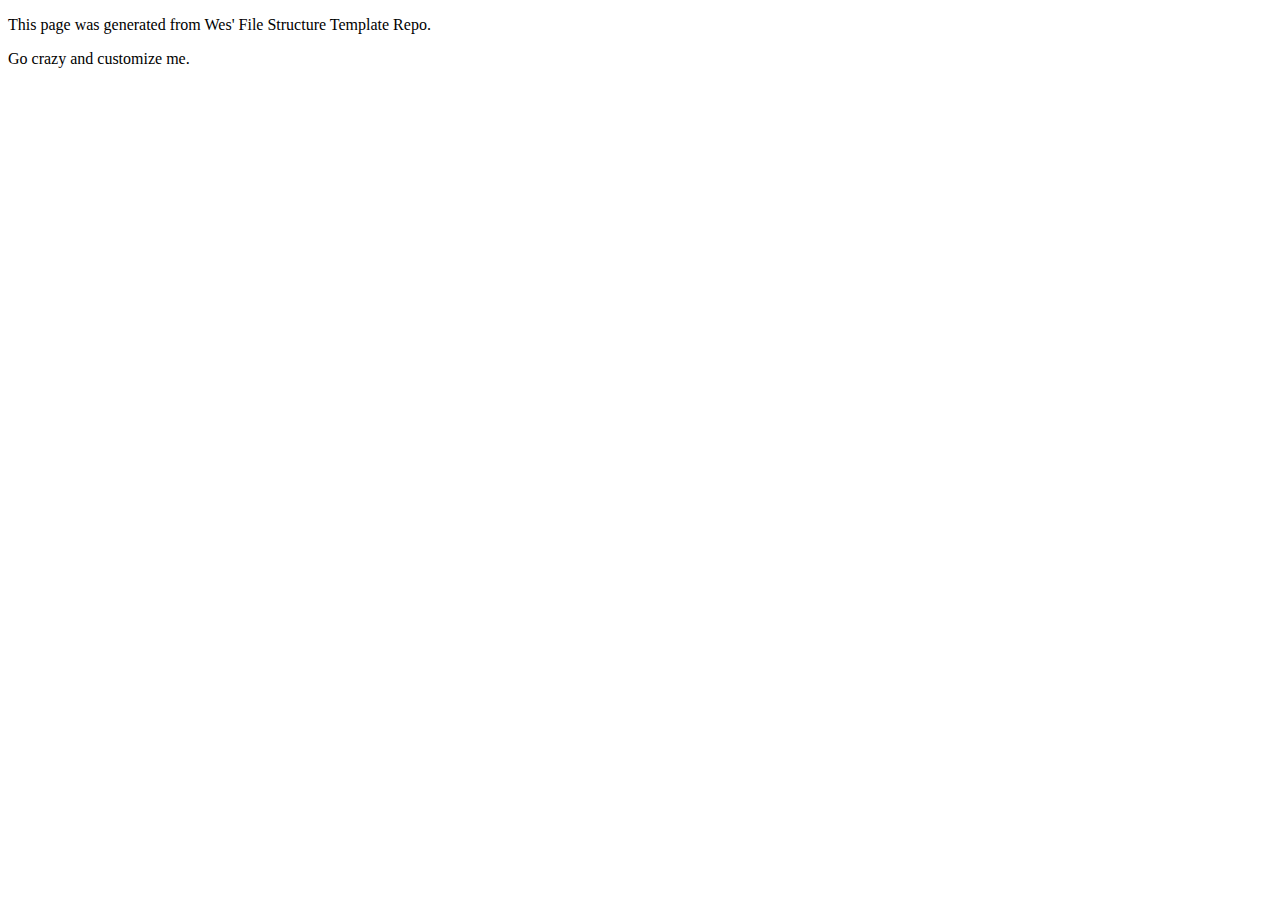
==== index.html @ 13dc0380 "Initial commit" ====
<!DOCTYPE html>
<html>
<head>
	<title>My_Name Homepage</title>
	<link rel="stylesheet" type="text/css" href="css/site.css">
</head>
<body>
	<main>
		<p>This page was generated from Wes' File Structure Template Repo.</p>
		
		<p>Go crazy and customize me.</p>
	</main>


</body>
</html>
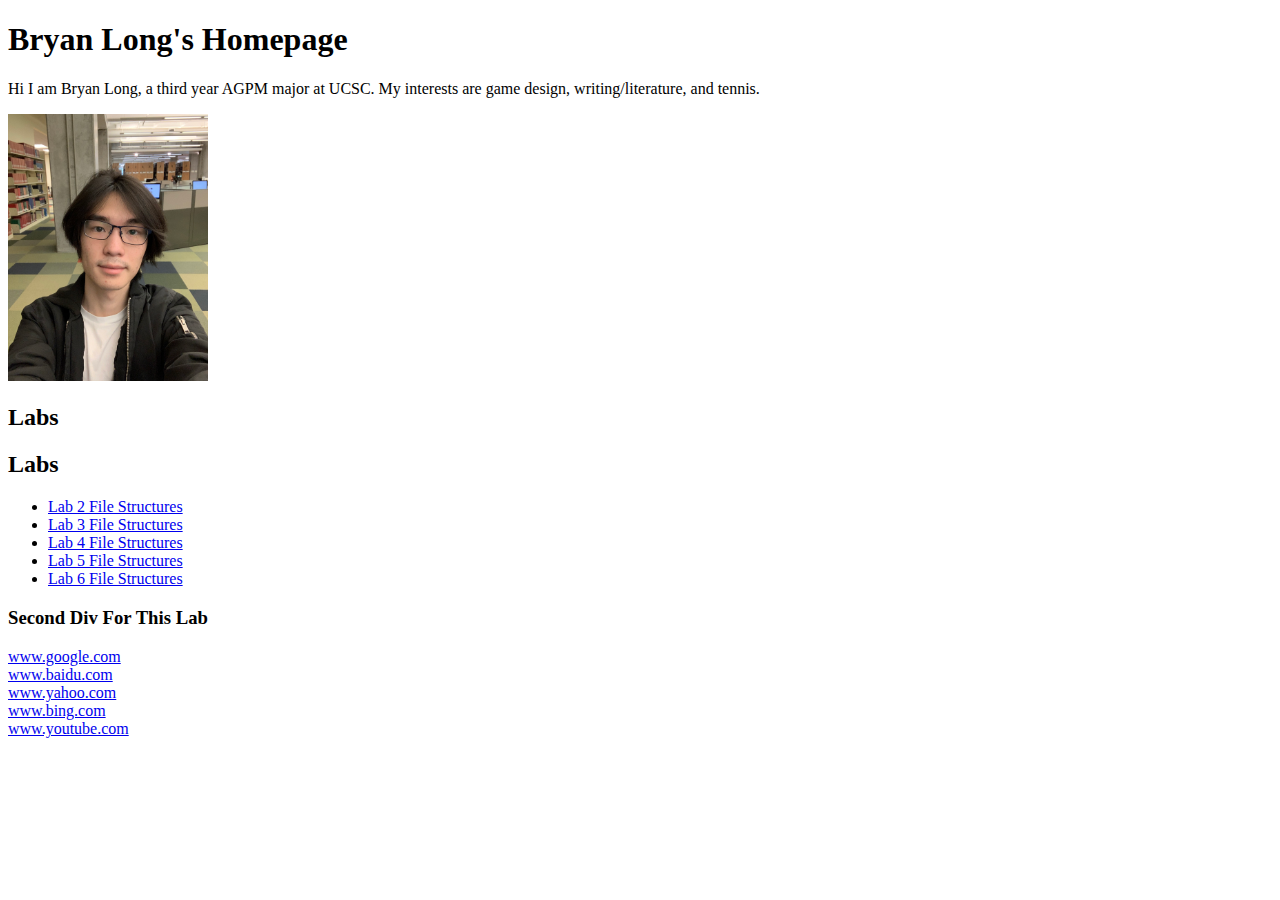
==== commit 95f36daa: "Added images, changed homepage source" ====
--- a/index.html
+++ b/index.html
@@ -5,10 +5,36 @@
 	<link rel="stylesheet" type="text/css" href="css/site.css">
 </head>
 <body>
+	<h1> Bryan Long's Homepage </h1>
+	<p> Hi I am Bryan Long, a third year AGPM major at UCSC. My interests are game design, writing/literature, and tennis.</p>
+
 	<main>
-		<p>This page was generated from Wes' File Structure Template Repo.</p>
-		
-		<p>Go crazy and customize me.</p>
+		<img id = "my-selfie" src = "img\selfie.jpeg" alt=""width="200">
+		<h2>Labs</h2>
+		<div class="assignments major-section">
+			<h2>Labs</h2>
+
+<ul>
+
+<li> <a href="lab2/index.html">Lab 2 File Structures</a> </li>
+<li> <a href="lab3/index.html">Lab 3 File Structures</a> </li>
+<li> <a href="lab4/index.html">Lab 4 File Structures</a> </li>
+<li> <a href="lab5/index.html">Lab 5 File Structures</a> </li>
+<li> <a href="lab6/index.html">Lab 6 File Structures</a> </li>
+
+</ul>
+
+<h3>Second Div For This Lab </h3>
+
+<div>
+<div class="something something">
+	<li><a href="url">www.google.com</a> </li>
+	<li><a href="url">www.baidu.com</a> </li>
+	<li><a href="url">www.yahoo.com</a> </li>
+	<li><a href="url">www.bing.com</a> </li>
+	<li><a href="url">www.youtube.com</a> </li>
+</div>
+
 	</main>
 
 
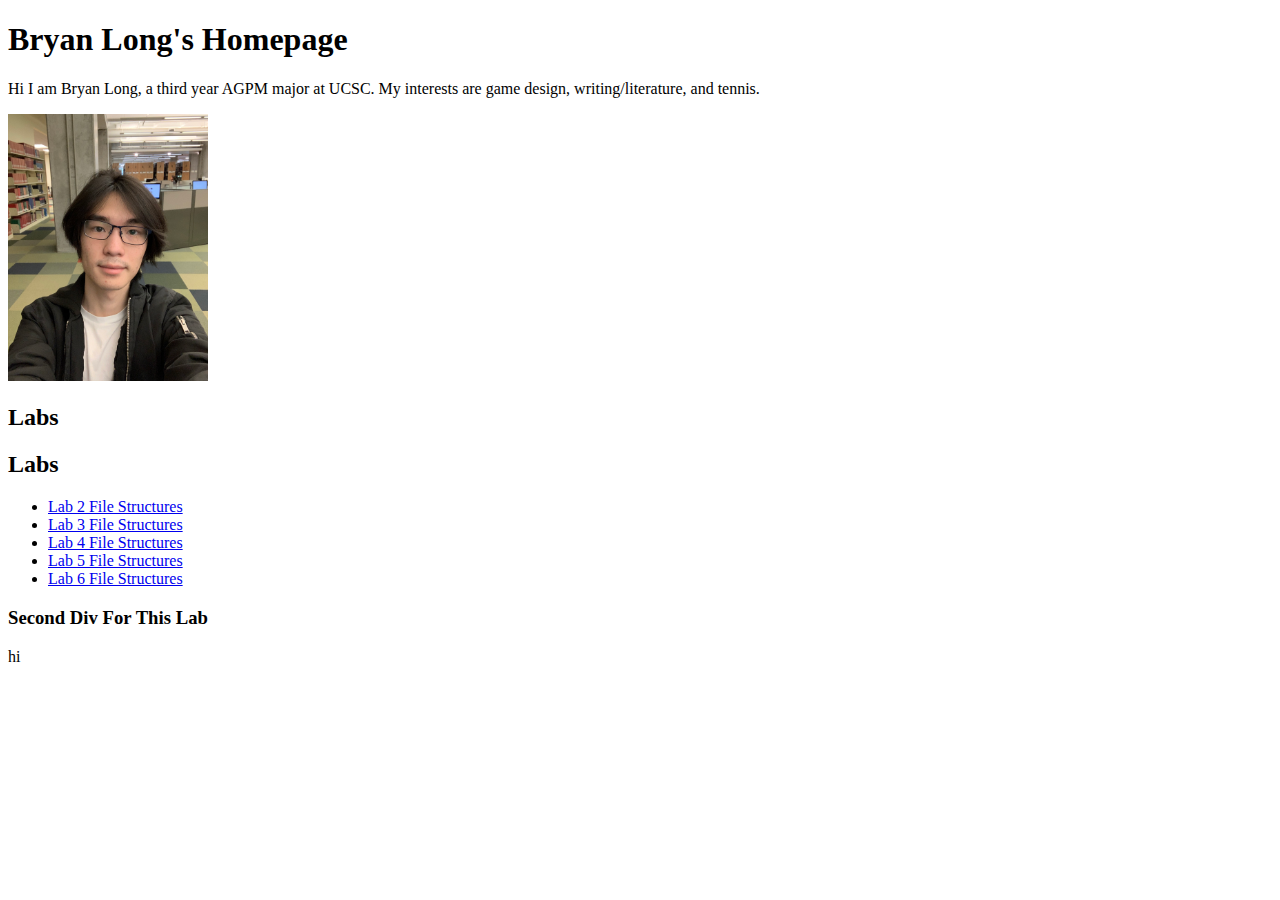
==== commit 52d43988: "Update index.html" ====
--- a/index.html
+++ b/index.html
@@ -28,11 +28,7 @@
 
 <div>
 <div class="something something">
-	<li><a href="url">www.google.com</a> </li>
-	<li><a href="url">www.baidu.com</a> </li>
-	<li><a href="url">www.yahoo.com</a> </li>
-	<li><a href="url">www.bing.com</a> </li>
-	<li><a href="url">www.youtube.com</a> </li>
+	<p> hi </p>
 </div>
 
 	</main>
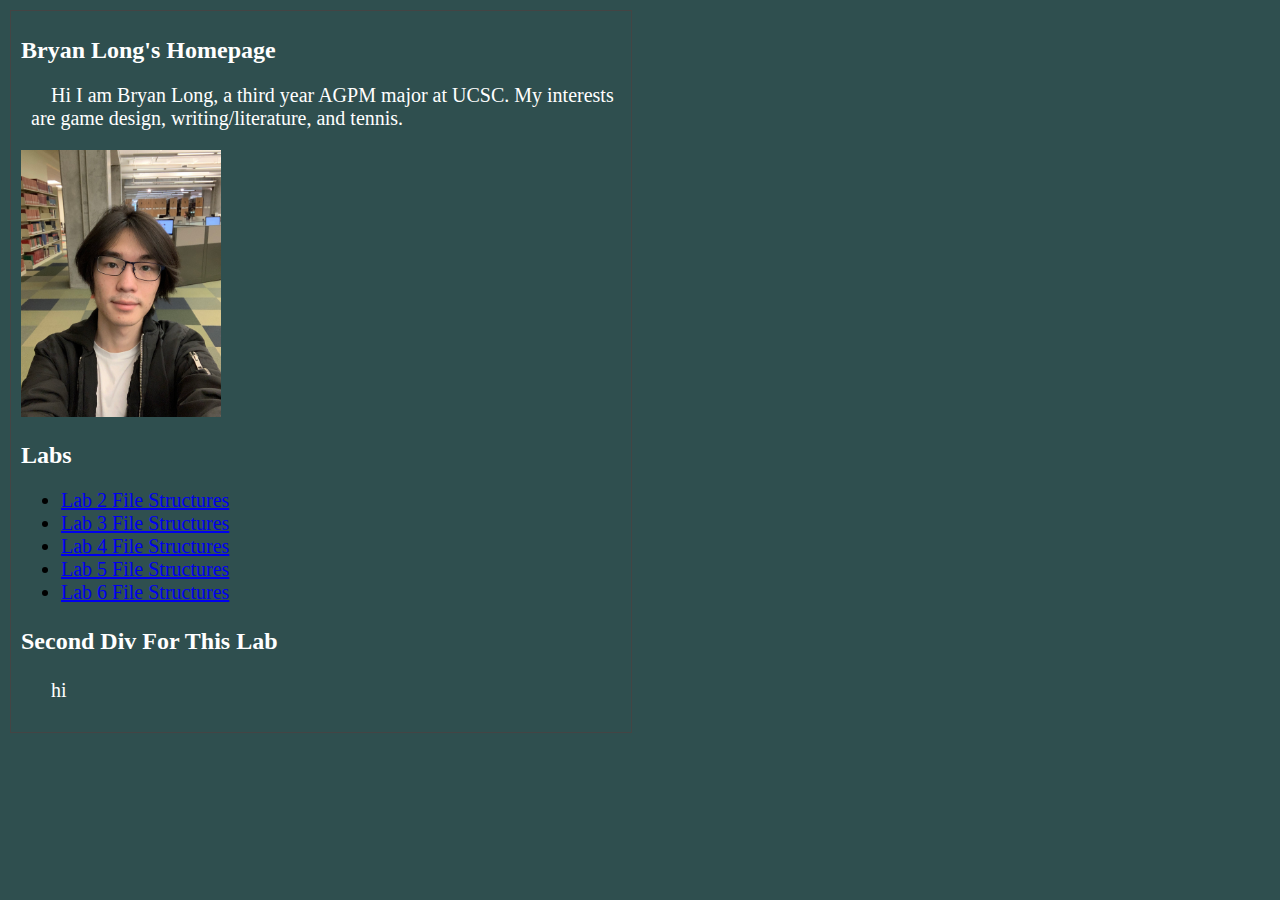
==== commit 0ce38659: "Update index.html" ====
--- a/index.html
+++ b/index.html
@@ -10,7 +10,6 @@
 
 	<main>
 		<img id = "my-selfie" src = "img\selfie.jpeg" alt=""width="200">
-		<h2>Labs</h2>
 		<div class="assignments major-section">
 			<h2>Labs</h2>
 
@@ -24,7 +23,7 @@
 
 </ul>
 
-<h3>Second Div For This Lab </h3>
+<h3>Second Div For This Lab</h3>
 
 <div>
 <div class="something something">
--- a/css/site.css
+++ b/css/site.css
@@ -0,0 +1,27 @@
+h1{
+  color:white;
+  font-size:120%;
+}
+h2{
+  color:white;
+  font-size:120%;
+}
+h3{
+  color:white;
+  font-size:120%;
+}
+p{
+  font-family:"comic sans";
+  text-indent:20px;
+  margin-left:10px;
+  color: white;
+}
+body {
+  background-color:darkslategray ;
+  width:600px;
+  min-height:300px;
+  padding:10px;
+  margin:10px;
+  border:solid 1px #444444;
+  font-size: 20px;
+}
